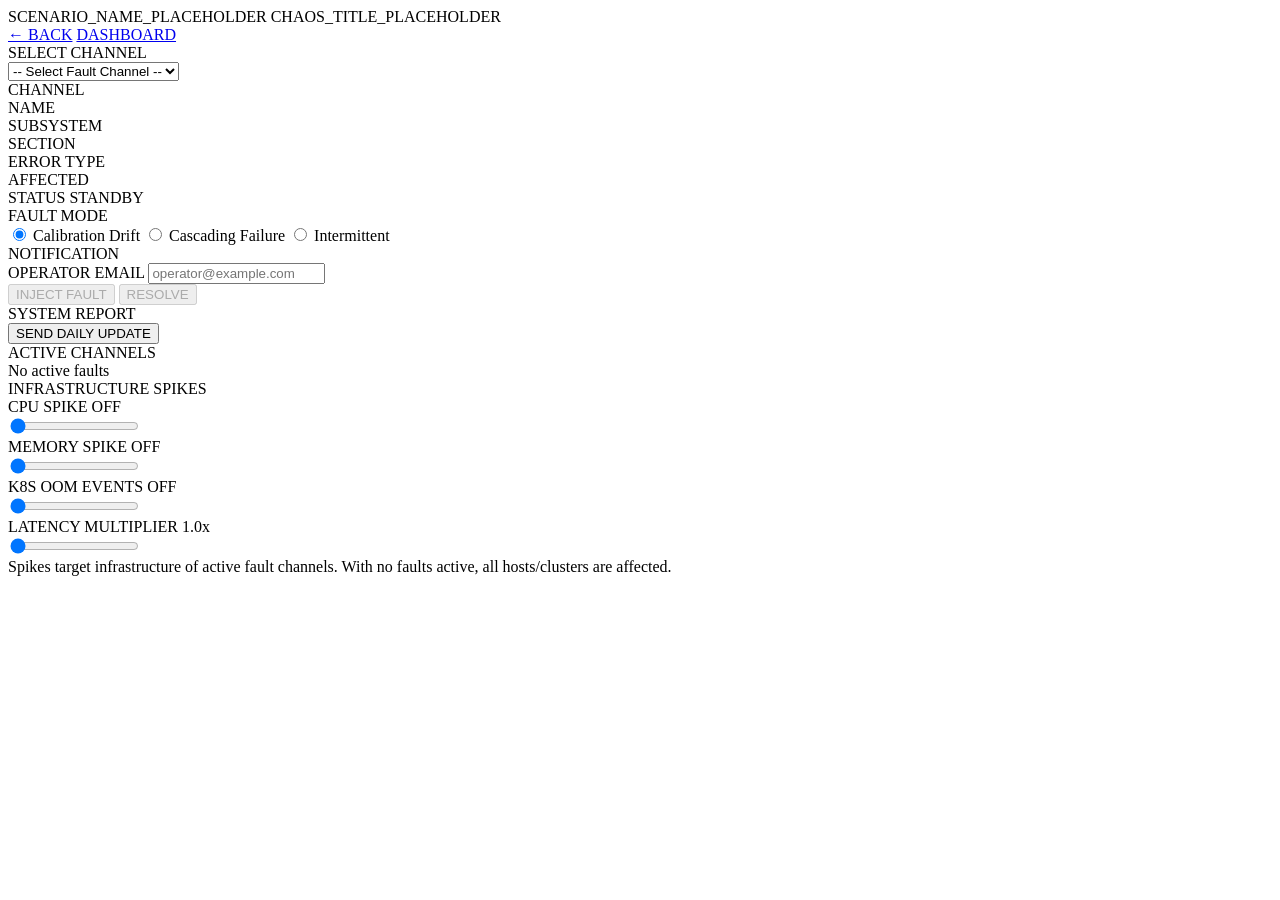
==== app/chaos_ui/static/index.html @ 8645f1c8 "Merge pull request #5 from poulsbopete/main new pull" ====
<!DOCTYPE html>
<html lang="en">
<head>
    <meta charset="UTF-8">
    <meta name="viewport" content="width=device-width, initial-scale=1.0">
    <title>CHAOS_TITLE_PLACEHOLDER</title>
    <link rel="preconnect" href="https://fonts.googleapis.com">
    <link rel="preconnect" href="https://fonts.gstatic.com" crossorigin>
    <link href="https://fonts.googleapis.com/css2?family=JetBrains+Mono:wght@300;400;500;700&family=Space+Mono:wght@400;700&family=Inter:wght@300;400;500;600;700&display=swap" rel="stylesheet">
    <link rel="stylesheet" href="/chaos/static/style.css">
    <!--THEME_CSS-->
</head>
<body>
    <header class="chaos-header">
        <div class="header-left">
            <span class="header-prefix">SCENARIO_NAME_PLACEHOLDER</span>
            <span class="header-title">CHAOS_TITLE_PLACEHOLDER</span>
        </div>
        <div class="header-nav">
            <a href="javascript:history.back()" class="nav-link">&#8592; BACK</a>
            <a href="/dashboard" class="nav-link" id="nav-dashboard">DASHBOARD</a>
        </div>
    </header>

    <div class="main-layout">
        <!-- Channel Selector -->
        <section class="selector-panel">
            <div class="panel-title">SELECT CHANNEL</div>
            <select id="channel-select" class="channel-dropdown" onchange="selectChannel(this.value)">
                <option value="">-- Select Fault Channel --</option>
            </select>

            <div id="channel-info" class="channel-info hidden">
                <div class="info-row">
                    <span class="info-label">CHANNEL</span>
                    <span class="info-value" id="info-channel"></span>
                </div>
                <div class="info-row">
                    <span class="info-label">NAME</span>
                    <span class="info-value" id="info-name"></span>
                </div>
                <div class="info-row">
                    <span class="info-label">SUBSYSTEM</span>
                    <span class="info-value" id="info-subsystem"></span>
                </div>
                <div class="info-row">
                    <span class="info-label">SECTION</span>
                    <span class="info-value" id="info-section"></span>
                </div>
                <div class="info-row">
                    <span class="info-label">ERROR TYPE</span>
                    <span class="info-value code" id="info-error-type"></span>
                </div>
                <div class="info-row">
                    <span class="info-label">AFFECTED</span>
                    <span class="info-value" id="info-affected"></span>
                </div>
                <div class="info-row">
                    <span class="info-label">STATUS</span>
                    <span class="info-value" id="info-status">STANDBY</span>
                </div>
                <div class="info-description" id="info-description"></div>
            </div>

            <!-- Fault Mode -->
            <div class="mode-selector">
                <div class="panel-title">FAULT MODE</div>
                <label class="mode-option">
                    <input type="radio" name="fault-mode" value="calibration" checked>
                    <span>Calibration Drift</span>
                </label>
                <label class="mode-option">
                    <input type="radio" name="fault-mode" value="cascade">
                    <span>Cascading Failure</span>
                </label>
                <label class="mode-option">
                    <input type="radio" name="fault-mode" value="intermittent">
                    <span>Intermittent</span>
                </label>
            </div>

            <!-- Notification Settings -->
            <div class="notification-settings">
                <div class="panel-title">NOTIFICATION</div>
                <div class="notification-row">
                    <label class="email-label" for="user-email">OPERATOR EMAIL</label>
                    <input type="email" id="user-email" class="email-input" placeholder="operator@example.com">
                </div>
            </div>

            <!-- Action Buttons -->
            <div class="action-buttons">
                <button class="btn-inject" id="btn-inject" onclick="triggerFault()" disabled>
                    INJECT FAULT
                </button>
                <button class="btn-resolve" id="btn-resolve" onclick="resolveFault()" disabled>
                    RESOLVE
                </button>
            </div>

            <!-- Daily Update Report -->
            <div class="daily-update-section">
                <div class="panel-title">SYSTEM REPORT</div>
                <button class="btn-daily-update" id="btn-daily-update" onclick="sendDailyUpdate()">
                    SEND DAILY UPDATE
                </button>
                <div class="update-status" id="update-status"></div>
            </div>
        </section>

        <!-- Active Channels Panel -->
        <section class="active-panel">
            <div class="panel-title">ACTIVE CHANNELS</div>
            <div id="active-channels" class="active-list">
                <div class="no-active">No active faults</div>
            </div>
        </section>
    </div>

    <!-- Infrastructure Spikes Panel -->
    <section class="spikes-panel">
        <div class="panel-title">INFRASTRUCTURE SPIKES</div>
        <div class="spikes-grid">
            <div class="spike-control">
                <div class="spike-header">
                    <span class="spike-label">CPU SPIKE</span>
                    <span class="spike-value" id="spike-cpu-value">OFF</span>
                </div>
                <input type="range" id="spike-cpu" class="spike-slider" min="0" max="100" value="0" step="5">
            </div>
            <div class="spike-control">
                <div class="spike-header">
                    <span class="spike-label">MEMORY SPIKE</span>
                    <span class="spike-value" id="spike-memory-value">OFF</span>
                </div>
                <input type="range" id="spike-memory" class="spike-slider" min="0" max="100" value="0" step="5">
            </div>
            <div class="spike-control">
                <div class="spike-header">
                    <span class="spike-label">K8S OOM EVENTS</span>
                    <span class="spike-value" id="spike-oom-value">OFF</span>
                </div>
                <input type="range" id="spike-oom" class="spike-slider" min="0" max="100" value="0" step="5">
            </div>
            <div class="spike-control">
                <div class="spike-header">
                    <span class="spike-label">LATENCY MULTIPLIER</span>
                    <span class="spike-value" id="spike-latency-value">1.0x</span>
                </div>
                <input type="range" id="spike-latency" class="spike-slider" min="10" max="100" value="10" step="5">
            </div>
        </div>
        <div class="spikes-note">
            Spikes target infrastructure of active fault channels. With no faults active, all hosts/clusters are affected.
        </div>
    </section>

    <script>
        window.SCENARIO_NAMESPACE = 'NAMESPACE_PLACEHOLDER';
        window.DEPLOYMENT_ID = 'DEPLOYMENT_ID_PLACEHOLDER';
        (function() {
            var did = window.DEPLOYMENT_ID;
            if (!did) return;
            var link = document.getElementById('nav-dashboard');
            if (link) link.href = '/dashboard?deployment_id=' + encodeURIComponent(did);
        })();
    </script>
    <script src="/chaos/static/app.js"></script>
</body>
</html>
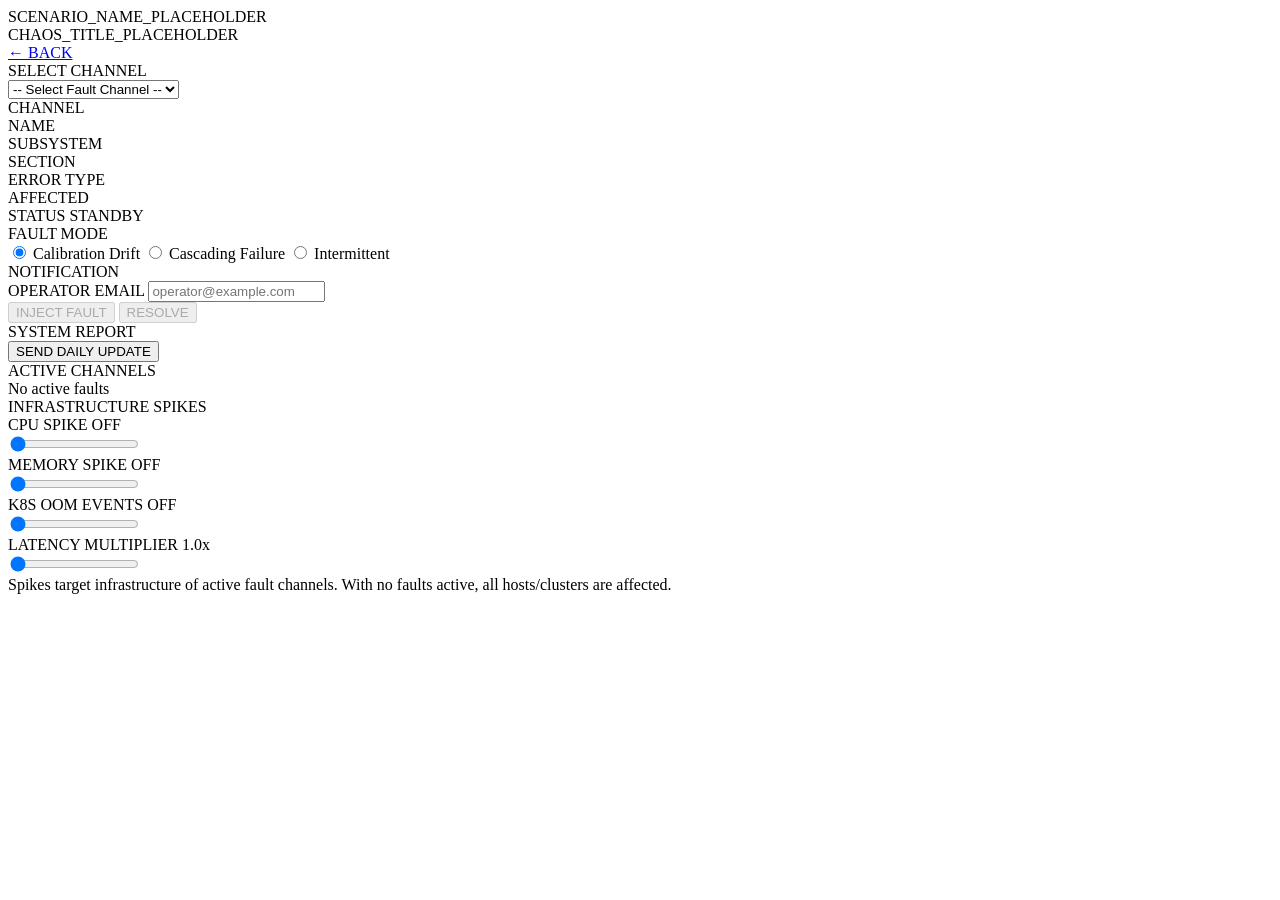
==== commit 0cc5b2e0: "Merge pull request #6 from notoriousbdg/main new pull" ====
--- a/app/chaos_ui/static/index.html
+++ b/app/chaos_ui/static/index.html
@@ -7,18 +7,18 @@
     <link rel="preconnect" href="https://fonts.googleapis.com">
     <link rel="preconnect" href="https://fonts.gstatic.com" crossorigin>
     <link href="https://fonts.googleapis.com/css2?family=JetBrains+Mono:wght@300;400;500;700&family=Space+Mono:wght@400;700&family=Inter:wght@300;400;500;600;700&display=swap" rel="stylesheet">
-    <link rel="stylesheet" href="/chaos/static/style.css">
+    <link rel="stylesheet" href="/chaos/static/style.css?v=13">
     <!--THEME_CSS-->
 </head>
 <body>
     <header class="chaos-header">
-        <div class="header-left">
-            <span class="header-prefix">SCENARIO_NAME_PLACEHOLDER</span>
-            <span class="header-title">CHAOS_TITLE_PLACEHOLDER</span>
+        <div class="header-center">
+            <div class="header-scenario">SCENARIO_NAME_PLACEHOLDER</div>
+            <div class="header-title">CHAOS_TITLE_PLACEHOLDER</div>
+            <div class="header-accent"></div>
         </div>
         <div class="header-nav">
             <a href="javascript:history.back()" class="nav-link">&#8592; BACK</a>
-            <a href="/dashboard" class="nav-link" id="nav-dashboard">DASHBOARD</a>
         </div>
     </header>
 
@@ -115,10 +115,9 @@
                 <div class="no-active">No active faults</div>
             </div>
         </section>
-    </div>
 
-    <!-- Infrastructure Spikes Panel -->
-    <section class="spikes-panel">
+        <!-- Infrastructure Spikes Panel -->
+        <section class="spikes-panel">
         <div class="panel-title">INFRASTRUCTURE SPIKES</div>
         <div class="spikes-grid">
             <div class="spike-control">
@@ -153,18 +152,15 @@
         <div class="spikes-note">
             Spikes target infrastructure of active fault channels. With no faults active, all hosts/clusters are affected.
         </div>
-    </section>
+        </section>
+    </div>
 
     <script>
         window.SCENARIO_NAMESPACE = 'NAMESPACE_PLACEHOLDER';
         window.DEPLOYMENT_ID = 'DEPLOYMENT_ID_PLACEHOLDER';
-        (function() {
-            var did = window.DEPLOYMENT_ID;
-            if (!did) return;
-            var link = document.getElementById('nav-dashboard');
-            if (link) link.href = '/dashboard?deployment_id=' + encodeURIComponent(did);
-        })();
+        window.KIBANA_URL = 'KIBANA_URL_PLACEHOLDER';
+        window.CHANNEL_TIMEOUT = CHANNEL_TIMEOUT_PLACEHOLDER;
     </script>
-    <script src="/chaos/static/app.js"></script>
+    <script src="/chaos/static/app.js?v=4"></script>
 </body>
 </html>
